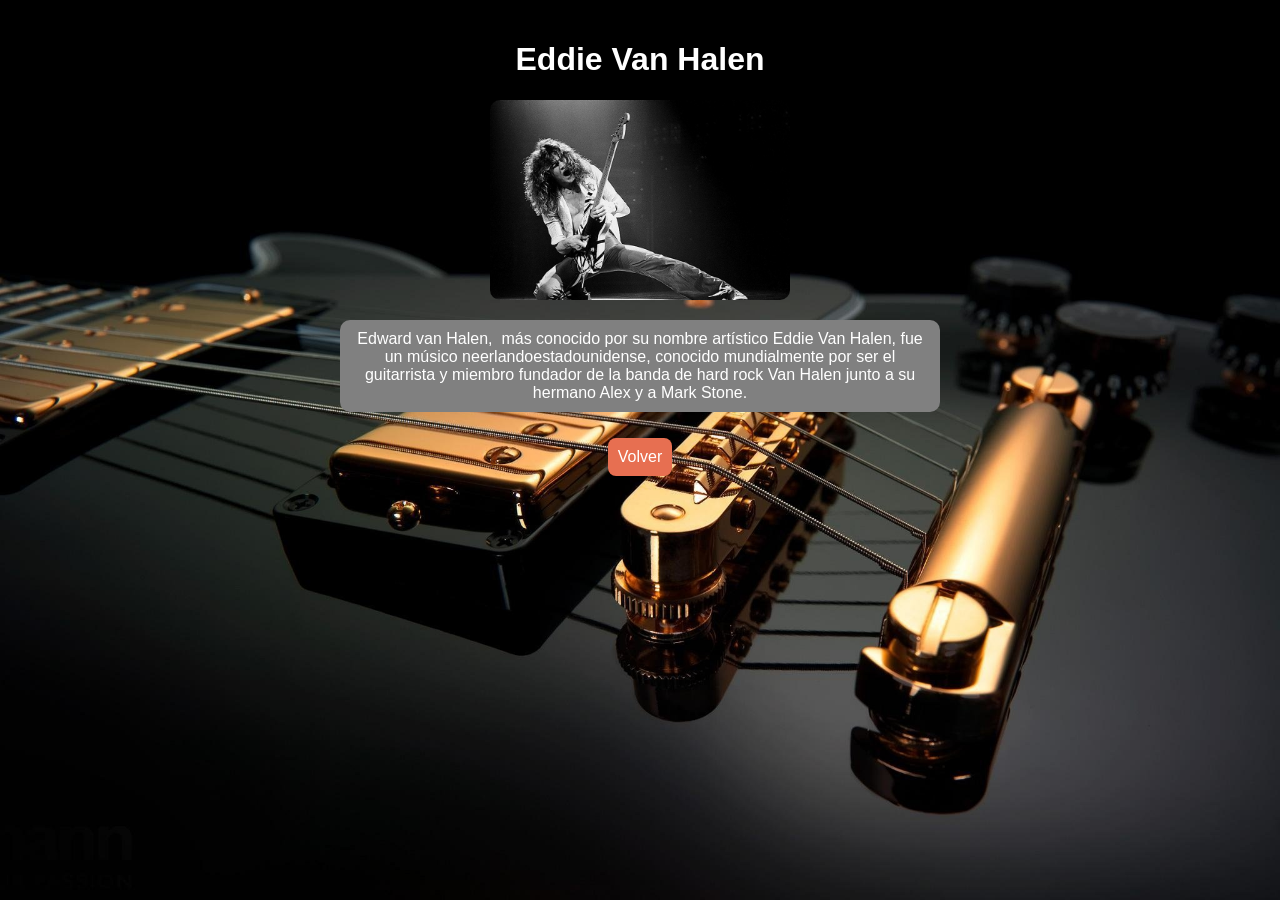
==== perfil-vanhalen.html @ 984dfed0 "Primer commit de Guitarristas" ====
<!DOCTYPE html>
<html lang="es">
<head>
    <meta charset="UTF-8">
    <title>Eddie Van Halen</title>
    <link rel="stylesheet" href="style.css">
</head>

<body>

    <h1>Eddie Van Halen</h1>

    <div class="perfil">
        <img src="Adios-a-Eddie-Van-Halen-2020.jpg">
        <p class="parrafos">
            Edward van Halen, ​​ más conocido por su nombre artístico Eddie Van Halen, fue un músico neerlandoestadounidense, conocido mundialmente por ser el guitarrista y miembro fundador de la banda de hard rock Van Halen junto a su hermano Alex y a Mark Stone.
        </p>
        
        <a href="index.html" class="boton">Volver</a>
    </div>

</body>
</html>
---- style.css ----
body {
    background-image: url("fondo.jpg");
    background-size: cover;
    background-position: center;
    background-repeat: no-repeat;
    background-attachment: fixed;

    margin: 0;
    padding: 20px;
    font-family: Arial, sans-serif;
}


h1 {
    text-align: center;
    color: white;
}

#buscador {
    display: block;
    margin: 20px auto;
    padding: 10px;
    width: 250px;
    border-radius: 10px;
    border: none;
}


ul {
    display: flex;
    flex-wrap: wrap;
    justify-content: center;
    gap: 20px;
    padding: 0;
}


li {
    list-style: none;
    background-color: white;
    flex: 1 1 250px;
    max-width: 300px;
    padding: 20px;
    border-radius: 15px;
    box-shadow: 0 4px 10px rgba(0,0,0,0.2);
    text-align: center;
    transition: 0.3s;
}

li:hover {
    transform: scale(1.05);
}


img {
    width: 100%;
    height: 200px;
    object-fit: cover;
    border-radius: 10px;
}


.texto {
    background-color: #f9f9f9;
    padding: 10px;
    border-radius: 10px;
}


.boton {
    display: inline-block;
    margin-top: 10px;
    padding: 10px;
    background-color: #e76f51;
    color: white;
    text-decoration: none;
    border-radius: 8px;
}

.boton:hover {
    background-color: #d65a3f;
}


.perfil {
    text-align: center;
    max-width: 600px;
    margin: auto;
}

.perfil img {
    width: 300px;
}

#parrafos {
    color: white;
}

.perfil p {
    color: white;
    background-color: grey;
    padding: 10px;
    border-radius: 10px;

}
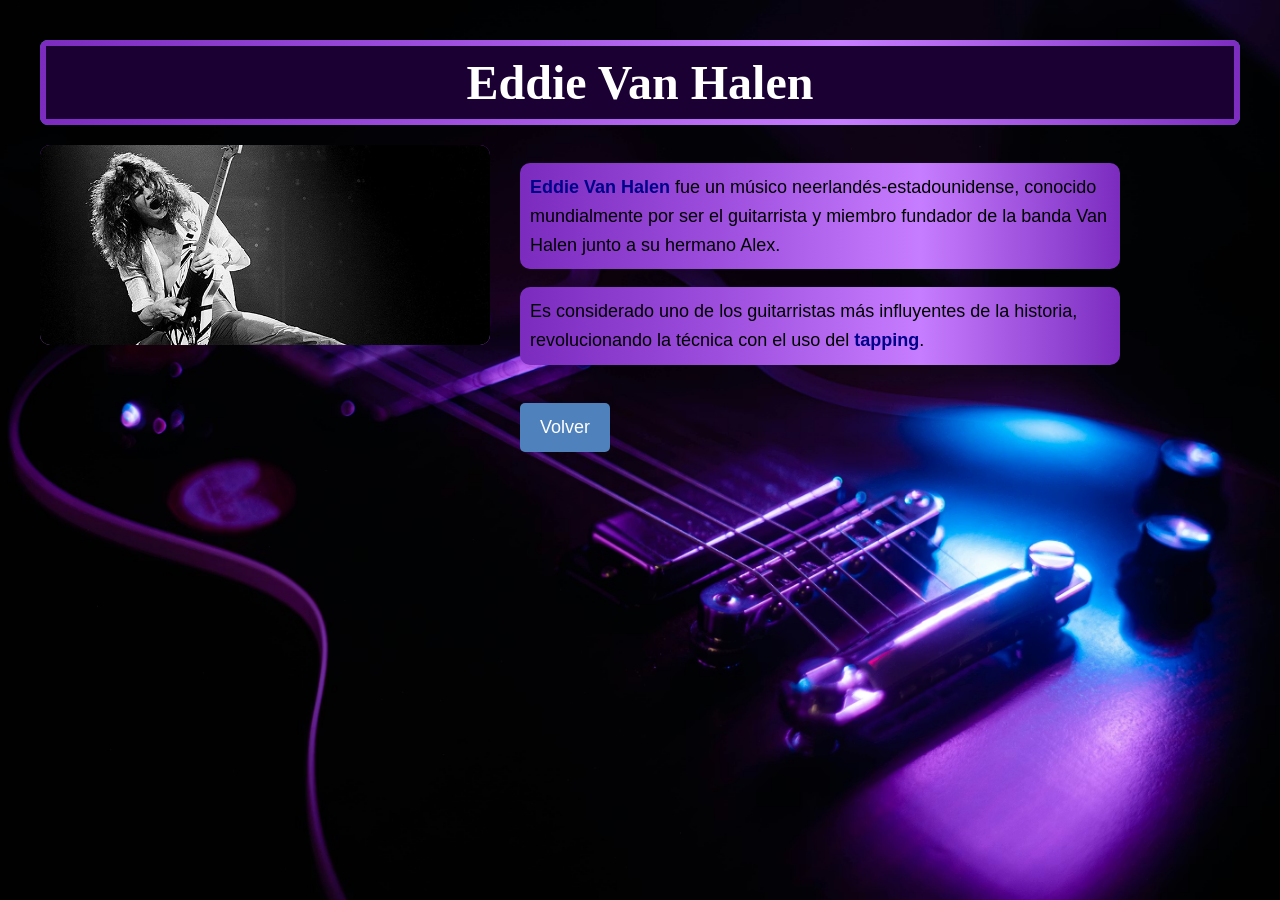
==== commit 2c37ab8e: "Guitarristas del mundo" ====
--- a/perfil-vanhalen.html
+++ b/perfil-vanhalen.html
@@ -10,13 +10,24 @@
 
     <h1>Eddie Van Halen</h1>
 
-    <div class="perfil">
-        <img src="Adios-a-Eddie-Van-Halen-2020.jpg">
-        <p class="parrafos">
-            Edward van Halen, ​​ más conocido por su nombre artístico Eddie Van Halen, fue un músico neerlandoestadounidense, conocido mundialmente por ser el guitarrista y miembro fundador de la banda de hard rock Van Halen junto a su hermano Alex y a Mark Stone.
-        </p>
-        
-        <a href="index.html" class="boton">Volver</a>
+    <div class="contenedor">
+
+        <div class="imagen">
+            <img src="Adios-a-Eddie-Van-Halen-2020.jpg" alt="Eddie Van Halen">
+        </div>
+
+        <div id="texto-van-halen">
+            <p>
+                <strong>Eddie Van Halen</strong> fue un músico neerlandés-estadounidense, conocido mundialmente por ser el guitarrista y miembro fundador de la banda Van Halen junto a su hermano Alex.
+            </p>
+
+            <p>
+                Es considerado uno de los guitarristas más influyentes de la historia, revolucionando la técnica con el uso del <strong>tapping</strong>.
+            </p>
+
+            <a href="index.html" class="boton">Volver</a>
+        </div>
+
     </div>
 
 </body>
--- a/style.css
+++ b/style.css
@@ -1,5 +1,5 @@
 body {
-    background-image: url("fondo.jpg");
+    background-image: url("guitarra-fondo.avif");
     background-size: cover;
     background-position: center;
     background-repeat: no-repeat;
@@ -12,11 +12,79 @@
 
 
 h1 {
+    position: relative;
+    background-color: #1a0033; /* morado oscuro */
+    color: white;
     text-align: center;
-    color: white;
+
+    /* Tamaño y tipografía */
+    font-family: "Times New Roman", Times, serif;
+    font-size: 48px;
+
+    /* Espaciado */
+    padding: 40px;
+    margin: 20px 20px 80px 20px; /* MÁS espacio abajo */
+
+    overflow: hidden;
+    z-index: 1;
+
+    /* Animación de entrada */
+    transform: translateY(100%);
+    opacity: 0;
+    animation: subir 1s ease-out forwards;
+}
+
+/* Borde animado más grueso */
+h1::before {
+    content: "";
+    position: absolute;
+    top: -6px;
+    left: -6px;
+    right: -6px;
+    bottom: -6px;
+
+    background: linear-gradient(90deg, #7b2cbf, #9d4edd, #c77dff, #7b2cbf);
+    z-index: -1;
+
+    animation: girarBorde 4s linear infinite;
+}
+
+/* Interior (simula el borde) */
+h1::after {
+    content: "";
+    position: absolute;
+    top: 6px;
+    left: 6px;
+    right: 6px;
+    bottom: 6px;
+
+    background-color: #1a0033;
+    z-index: -1;
+}
+
+/* Animaciones */
+@keyframes subir {
+    0% {
+        transform: translateY(100%);
+        opacity: 0;
+    }
+    100% {
+        transform: translateY(0);
+        opacity: 1;
+    }
+}
+
+@keyframes girarBorde {
+    from {
+        transform: rotate(0deg);
+    }
+    to {
+        transform: rotate(360deg);
+    }
 }
 
 #buscador {
+    
     display: block;
     margin: 20px auto;
     padding: 10px;
@@ -37,7 +105,7 @@
 
 li {
     list-style: none;
-    background-color: white;
+    background: linear-gradient(90deg, #7b2cbf, #9d4edd, #c77dff, #7b2cbf);
     flex: 1 1 250px;
     max-width: 300px;
     padding: 20px;
@@ -71,14 +139,14 @@
     display: inline-block;
     margin-top: 10px;
     padding: 10px;
-    background-color: #e76f51;
+    background-color: lightblue;
     color: white;
     text-decoration: none;
     border-radius: 8px;
 }
 
 .boton:hover {
-    background-color: #d65a3f;
+    background: linear-gradient(90deg, #7b2cbf, #9d4edd, #c77dff, #7b2cbf);
 }
 
 
@@ -102,4 +170,131 @@
     padding: 10px;
     border-radius: 10px;
 
+}
+
+input {
+    background: linear-gradient(90deg, #7b2cbf, #9d4edd, #c77dff, #7b2cbf); 
+}
+
+p {
+    background: linear-gradient(90deg, #7b2cbf, #9d4edd, #c77dff, #7b2cbf);
+    padding: 10px;
+    border-radius: 10px;
+}
+
+
+
+/* Título */
+h1 {
+    background-color: #4f81bd;
+    color: white;
+    padding: 15px;
+    border-radius: 8px;
+    text-align: center;
+    margin: 20px;
+    font-family: "Times New Roman", Times, serif;
+}
+
+/* Contenedor principal */
+.contenedor {
+    display: flex;
+    gap: 30px;
+    margin: 20px;
+    align-items: flex-start;
+}
+
+/* Imagen */
+.imagen img {
+    width: 450px;
+    border-radius: 8px;
+}
+
+/* TEXTO ESPECÍFICO (ID) */
+#texto-van-halen {
+    font-size: 18px;
+    line-height: 1.6;
+    max-width: 600px;
+}
+
+/* Palabras destacadas dentro del ID */
+#texto-van-halen strong {
+    color: darkblue;
+}
+
+/* Botón */
+.boton {
+    display: inline-block;
+    margin-top: 20px;
+    padding: 10px 20px;
+    background-color: #4f81bd;
+    color: white;
+    text-decoration: none;
+    border-radius: 5px;
+}
+
+/* Hover del botón */
+.boton:hover {
+    background-color: #355f8c;
+}
+
+/* Contenedor */
+.imagen {
+    position: relative;
+    display: inline-block;
+    border-radius: 10px;
+    overflow: hidden;
+}
+
+/* Imagen */
+.imagen img {
+    width: 450px;
+    display: block;
+    border-radius: 8px;
+}
+
+/* Borde animado REAL */
+.imagen::before {
+    content: "";
+    position: absolute;
+    top: -6px;
+    left: -6px;
+    width: calc(100% + 12px);
+    height: calc(100% + 12px);
+
+    background: linear-gradient(
+        0deg,
+        #7b2cbf,
+        #9d4edd,
+        #c77dff,
+        #7b2cbf
+    );
+
+    z-index: -1;
+
+    /* CLAVE: animar el fondo, no rotar el div */
+    background-size: 300% 300%;
+    animation: bordeFlujo 4s linear infinite;
+}
+
+/* Mantiene el interior limpio */
+.imagen::after {
+    content: "";
+    position: absolute;
+    inset: 3px;
+    background: transparent;
+    border-radius: 8px;
+    z-index: -1;
+}
+
+/* Animación fluida como el título */
+@keyframes bordeFlujo {
+    0% {
+        background-position: 0% 50%;
+    }
+    50% {
+        background-position: 100% 50%;
+    }
+    100% {
+        background-position: 0% 50%;
+    }
 }
